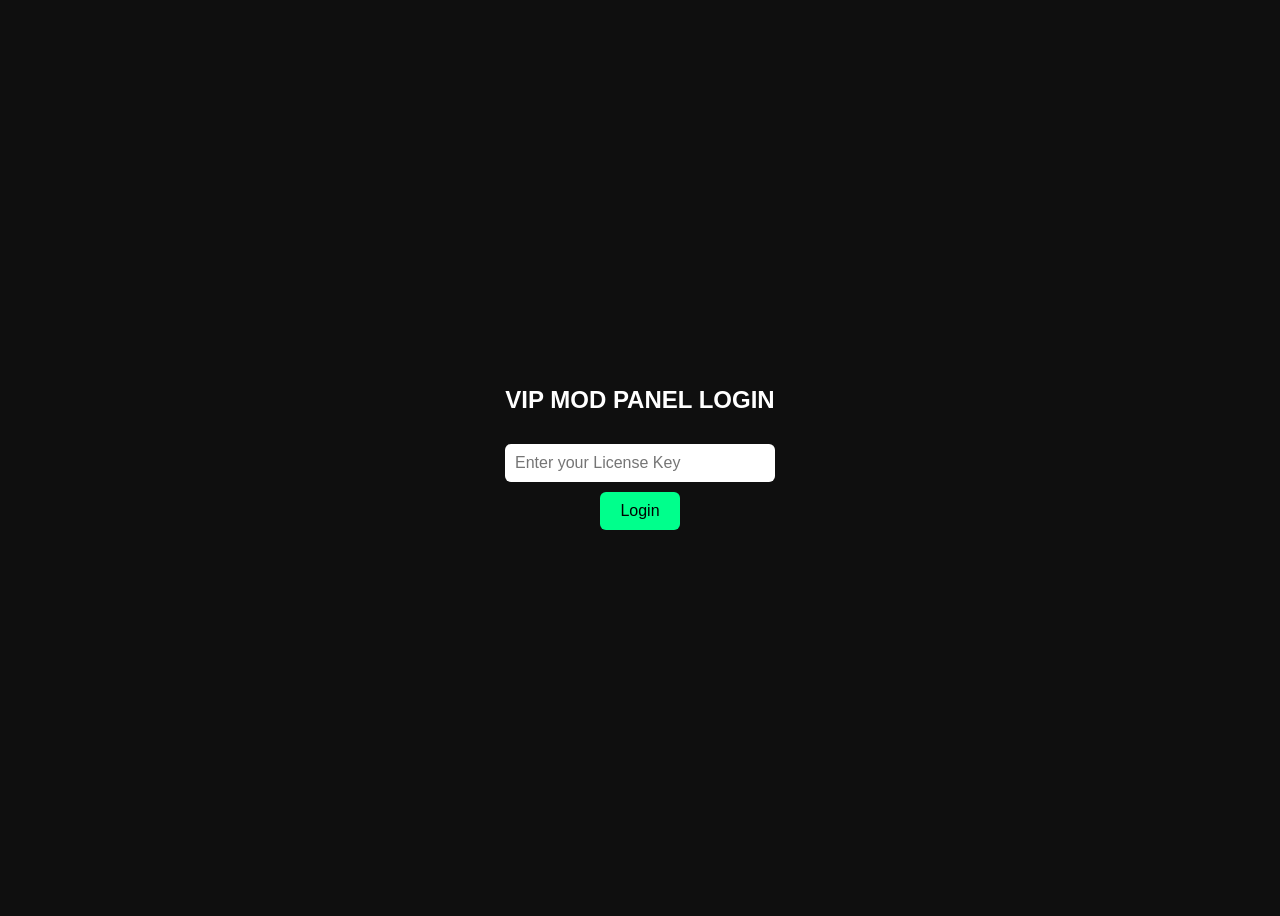
==== index.html @ 65b31586 "Create index.html" ====
<!DOCTYPE html>
<html>
<head>
  <title>VIP MOD PANEL Login</title>
  <style>
    body {
      font-family: Arial, sans-serif;
      background: #0f0f0f;
      color: white;
      display: flex;
      flex-direction: column;
      align-items: center;
      justify-content: center;
      height: 100vh;
    }
    input {
      padding: 10px;
      margin: 10px;
      width: 250px;
      border-radius: 6px;
      border: none;
      font-size: 16px;
    }
    button {
      padding: 10px 20px;
      background: #00ff8c;
      border: none;
      border-radius: 6px;
      font-size: 16px;
      color: black;
      cursor: pointer;
    }
    #message {
      margin-top: 20px;
      font-size: 16px;
    }
  </style>
</head>
<body>

  <h2>VIP MOD PANEL LOGIN</h2>
  <input type="text" id="license" placeholder="Enter your License Key">
  <button onclick="verifyKey()">Login</button>

  <div id="message"></div>

  <script>
    function verifyKey() {
      const userKey = document.getElementById("license").value;
      const msg = document.getElementById("message");
      msg.innerText = "Checking license...";

      fetch("https://lkcinema.online/connect")
        .then(res => res.json())
        .then(data => {
          const validKey = data.web_info.license;
          if (userKey === validKey) {
            msg.style.color = "lime";
            msg.innerText = "License Verified! Redirecting...";
            setTimeout(() => {
              // Redirect to panel
              window.location.href = "dashboard.html"; // <-- panel page
            }, 1500);
          } else {
            msg.style.color = "red";
            msg.innerText = "Invalid License Key!";
          }
        })
        .catch(err => {
          msg.style.color = "orange";
          msg.innerText = "Error connecting to server!";
          console.error(err);
        });
    }
  </script>

</body>
</html>
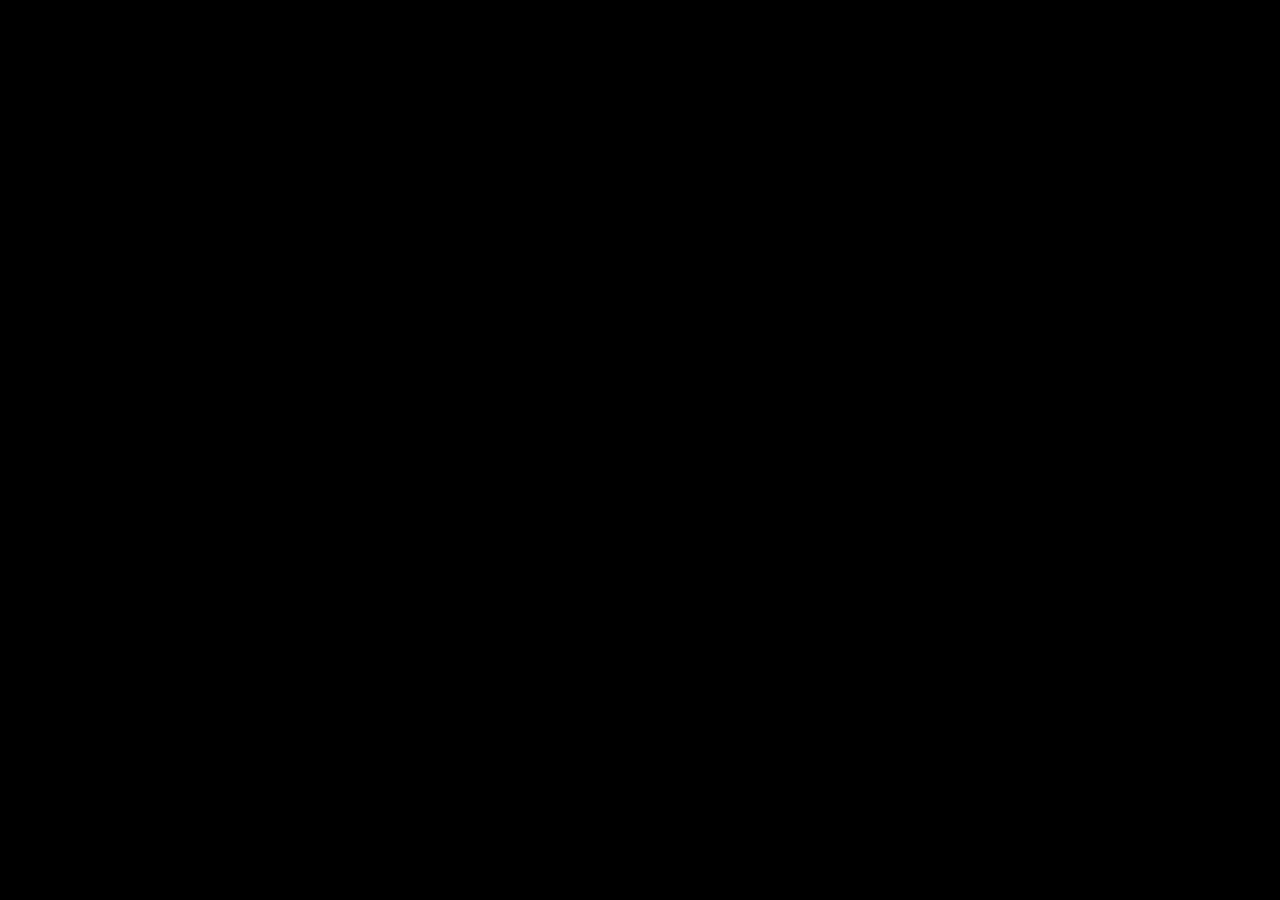
==== commit ff598e7f: "Create index.html" ====
--- a/index.html
+++ b/index.html
@@ -1,78 +1,239 @@
 <!DOCTYPE html>
-<html>
+<html lang="en">
 <head>
-  <title>VIP MOD PANEL Login</title>
+  <meta charset="UTF-8" />
+  <title>Three.js GPGPU Birds - Standalone</title>
   <style>
-    body {
-      font-family: Arial, sans-serif;
-      background: #0f0f0f;
-      color: white;
-      display: flex;
-      flex-direction: column;
-      align-items: center;
-      justify-content: center;
-      height: 100vh;
-    }
-    input {
-      padding: 10px;
-      margin: 10px;
-      width: 250px;
-      border-radius: 6px;
-      border: none;
-      font-size: 16px;
-    }
-    button {
-      padding: 10px 20px;
-      background: #00ff8c;
-      border: none;
-      border-radius: 6px;
-      font-size: 16px;
-      color: black;
-      cursor: pointer;
-    }
-    #message {
-      margin-top: 20px;
-      font-size: 16px;
-    }
+    body { margin: 0; overflow: hidden; background: #000; }
+    canvas { display: block; }
   </style>
 </head>
 <body>
-
-  <h2>VIP MOD PANEL LOGIN</h2>
-  <input type="text" id="license" placeholder="Enter your License Key">
-  <button onclick="verifyKey()">Login</button>
-
-  <div id="message"></div>
-
-  <script>
-    function verifyKey() {
-      const userKey = document.getElementById("license").value;
-      const msg = document.getElementById("message");
-      msg.innerText = "Checking license...";
-
-      fetch("https://lkcinema.online/connect")
-        .then(res => res.json())
-        .then(data => {
-          const validKey = data.web_info.license;
-          if (userKey === validKey) {
-            msg.style.color = "lime";
-            msg.innerText = "License Verified! Redirecting...";
-            setTimeout(() => {
-              // Redirect to panel
-              window.location.href = "dashboard.html"; // <-- panel page
-            }, 1500);
-          } else {
-            msg.style.color = "red";
-            msg.innerText = "Invalid License Key!";
-          }
-        })
-        .catch(err => {
-          msg.style.color = "orange";
-          msg.innerText = "Error connecting to server!";
-          console.error(err);
-        });
-    }
-  </script>
-
+<script type="module">
+
+import * as THREE from 'https://cdn.jsdelivr.net/npm/three@0.148.0/build/three.module.js';
+import { GPUComputationRenderer } from 'https://cdn.jsdelivr.net/npm/three@0.148.0/examples/jsm/misc/GPUComputationRenderer.js';
+
+const BIRD_TEXTURE_WIDTH = 32;
+const BIRD_TEXTURE_HEIGHT = 32;
+const BIRD_COUNT = BIRD_TEXTURE_WIDTH * BIRD_TEXTURE_HEIGHT;
+
+let renderer, scene, camera, gpuCompute;
+let velocityVariable, positionVariable;
+let birdUniforms, birdMesh;
+let clock = new THREE.Clock();
+
+init();
+animate();
+
+function init() {
+  renderer = new THREE.WebGLRenderer();
+  renderer.setSize(window.innerWidth, window.innerHeight);
+  document.body.appendChild(renderer.domElement);
+
+  scene = new THREE.Scene();
+
+  camera = new THREE.PerspectiveCamera(75, window.innerWidth/window.innerHeight, 1, 1000);
+  camera.position.z = 350;
+
+  // GPUComputationRenderer init
+  gpuCompute = new GPUComputationRenderer(BIRD_TEXTURE_WIDTH, BIRD_TEXTURE_HEIGHT, renderer);
+
+  if (!renderer.capabilities.isWebGL2) {
+    alert("WebGL2 is required but not supported by your browser.");
+    return;
+  }
+
+  // Create data textures for positions and velocities
+  const dtPosition = gpuCompute.createTexture();
+  const dtVelocity = gpuCompute.createTexture();
+
+  fillPositionTexture(dtPosition);
+  fillVelocityTexture(dtVelocity);
+
+  // Add variables
+  velocityVariable = gpuCompute.addVariable("textureVelocity", velocityShader(), dtVelocity);
+  positionVariable = gpuCompute.addVariable("texturePosition", positionShader(), dtPosition);
+
+  gpuCompute.setVariableDependencies(velocityVariable, [positionVariable, velocityVariable]);
+  gpuCompute.setVariableDependencies(positionVariable, [positionVariable, velocityVariable]);
+
+  velocityVariable.material.uniforms.time = { value: 0.0 };
+  velocityVariable.material.uniforms.delta = { value: 0.0 };
+
+  positionVariable.material.uniforms.time = { value: 0.0 };
+  positionVariable.material.uniforms.delta = { value: 0.0 };
+
+  const error = gpuCompute.init();
+  if (error !== null) {
+    console.error(error);
+  }
+
+  // Bird geometry - simple triangle for each bird
+  const birdGeometry = new THREE.BufferGeometry();
+  const vertices = new Float32Array([
+    0, -0.5, 0,
+    1, 0, 0,
+    0, 0.5, 0
+  ]);
+  birdGeometry.setAttribute('position', new THREE.BufferAttribute(vertices, 3));
+
+  birdUniforms = {
+    texturePosition: { value: null },
+    textureVelocity: { value: null },
+    time: { value: 0.0 },
+  };
+
+  const birdMaterial = new THREE.ShaderMaterial({
+    uniforms: birdUniforms,
+    vertexShader: birdVertexShader(),
+    fragmentShader: birdFragmentShader(),
+    side: THREE.DoubleSide,
+    transparent: false,
+  });
+
+  birdMesh = new THREE.InstancedMesh(birdGeometry, birdMaterial, BIRD_COUNT);
+  scene.add(birdMesh);
+
+  window.addEventListener('resize', onWindowResize);
+}
+
+function fillPositionTexture(texture) {
+  const data = texture.image.data;
+  for(let i = 0; i < data.length; i += 4) {
+    data[i] = (Math.random() * 2 - 1) * 100;      // x
+    data[i + 1] = (Math.random() * 2 - 1) * 100;  // y
+    data[i + 2] = (Math.random() * 2 - 1) * 100;  // z
+    data[i + 3] = 1.0;
+  }
+}
+
+function fillVelocityTexture(texture) {
+  const data = texture.image.data;
+  for(let i = 0; i < data.length; i += 4) {
+    data[i] = (Math.random() * 2 - 1) * 10;
+    data[i + 1] = (Math.random() * 2 - 1) * 10;
+    data[i + 2] = (Math.random() * 2 - 1) * 10;
+    data[i + 3] = 1.0;
+  }
+}
+
+function velocityShader() {
+  return `
+    uniform float time;
+    uniform float delta;
+    uniform sampler2D texturePosition;
+    uniform sampler2D textureVelocity;
+    varying vec2 vUv;
+
+    void main() {
+      vec2 uv = gl_FragCoord.xy / resolution.xy;
+
+      vec4 pos = texture2D(texturePosition, uv);
+      vec4 vel = texture2D(textureVelocity, uv);
+
+      vec3 velocity = vel.xyz;
+
+      // Bounce off bounds cube (-100 to 100)
+      if(pos.x < -100.0 || pos.x > 100.0) velocity.x = -velocity.x;
+      if(pos.y < -100.0 || pos.y > 100.0) velocity.y = -velocity.y;
+      if(pos.z < -100.0 || pos.z > 100.0) velocity.z = -velocity.z;
+
+      gl_FragColor = vec4(velocity, 1.0);
+    }
+  `;
+}
+
+function positionShader() {
+  return `
+    uniform float time;
+    uniform float delta;
+    uniform sampler2D texturePosition;
+    uniform sampler2D textureVelocity;
+
+    void main() {
+      vec2 uv = gl_FragCoord.xy / resolution.xy;
+
+      vec4 pos = texture2D(texturePosition, uv);
+      vec4 vel = texture2D(textureVelocity, uv);
+
+      vec3 position = pos.xyz + vel.xyz * delta;
+
+      gl_FragColor = vec4(position, 1.0);
+    }
+  `;
+}
+
+function birdVertexShader() {
+  return `
+    uniform sampler2D texturePosition;
+    uniform sampler2D textureVelocity;
+    uniform float time;
+
+    attribute vec3 position;
+
+    void main() {
+      vec2 uv = vec2(
+        float(gl_InstanceID % ${BIRD_TEXTURE_WIDTH}.0) / ${BIRD_TEXTURE_WIDTH}.0,
+        float(gl_InstanceID / ${BIRD_TEXTURE_WIDTH}.0) / ${BIRD_TEXTURE_WIDTH}.0
+      );
+
+      vec3 birdPos = texture2D(texturePosition, uv).xyz;
+      vec3 birdVel = texture2D(textureVelocity, uv).xyz;
+
+      vec3 velocity = normalize(birdVel);
+      float angle = atan(velocity.y, velocity.x);
+      float cosA = cos(angle);
+      float sinA = sin(angle);
+
+      mat3 rotation = mat3(
+        cosA, -sinA, 0.0,
+        sinA, cosA, 0.0,
+        0.0, 0.0, 1.0
+      );
+
+      vec3 rotatedPosition = rotation * position;
+      vec3 finalPosition = rotatedPosition + birdPos;
+
+      gl_Position = projectionMatrix * modelViewMatrix * vec4(finalPosition, 1.0);
+    }
+  `;
+}
+
+function birdFragmentShader() {
+  return `
+    void main() {
+      gl_FragColor = vec4(1.0, 0.8, 0.1, 1.0);
+    }
+  `;
+}
+
+function animate() {
+  requestAnimationFrame(animate);
+
+  let delta = clock.getDelta();
+
+  velocityVariable.material.uniforms.time.value += delta;
+  velocityVariable.material.uniforms.delta.value = delta;
+
+  positionVariable.material.uniforms.time.value += delta;
+  positionVariable.material.uniforms.delta.value = delta;
+
+  gpuCompute.compute();
+
+  birdUniforms.texturePosition.value = gpuCompute.getCurrentRenderTarget(positionVariable).texture;
+  birdUniforms.textureVelocity.value = gpuCompute.getCurrentRenderTarget(velocityVariable).texture;
+  birdUniforms.time.value += delta;
+
+  renderer.render(scene, camera);
+}
+
+function onWindowResize() {
+  camera.aspect = window.innerWidth/window.innerHeight;
+  camera.updateProjectionMatrix();
+  renderer.setSize(window.innerWidth, window.innerHeight);
+}
+
+</script>
 </body>
 </html>
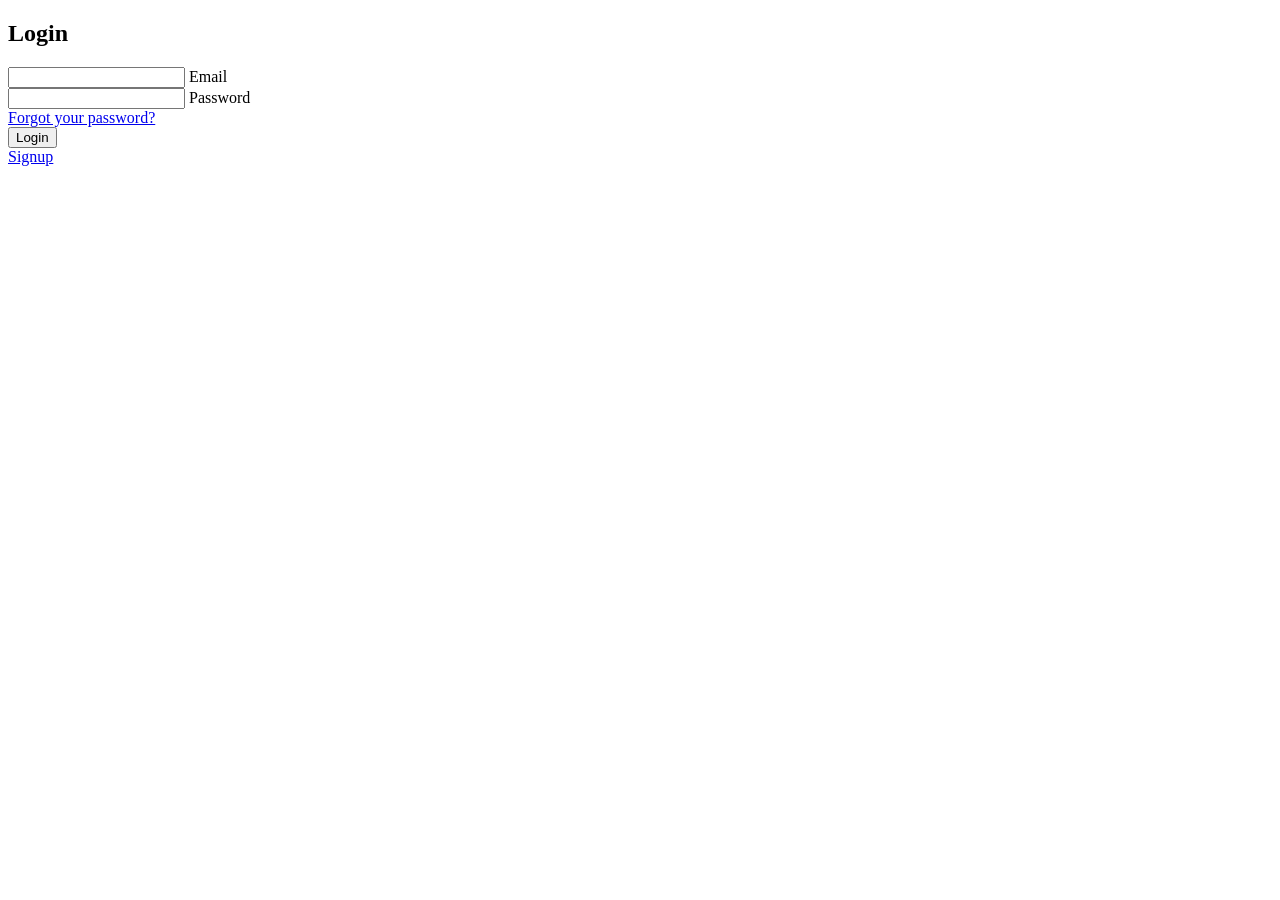
==== commit f6883941: "Update index.html" ====
--- a/index.html
+++ b/index.html
@@ -1,239 +1,86 @@
 <!DOCTYPE html>
-<html lang="en">
+<html lang="en" >
 <head>
-  <meta charset="UTF-8" />
-  <title>Three.js GPGPU Birds - Standalone</title>
-  <style>
-    body { margin: 0; overflow: hidden; background: #000; }
-    canvas { display: block; }
-  </style>
+  <meta charset="UTF-8">
+  <title>Animated Login Form</title>
+  <link rel="stylesheet" href="./style.css">
+
 </head>
 <body>
-<script type="module">
-
-import * as THREE from 'https://cdn.jsdelivr.net/npm/three@0.148.0/build/three.module.js';
-import { GPUComputationRenderer } from 'https://cdn.jsdelivr.net/npm/three@0.148.0/examples/jsm/misc/GPUComputationRenderer.js';
-
-const BIRD_TEXTURE_WIDTH = 32;
-const BIRD_TEXTURE_HEIGHT = 32;
-const BIRD_COUNT = BIRD_TEXTURE_WIDTH * BIRD_TEXTURE_HEIGHT;
-
-let renderer, scene, camera, gpuCompute;
-let velocityVariable, positionVariable;
-let birdUniforms, birdMesh;
-let clock = new THREE.Clock();
-
-init();
-animate();
-
-function init() {
-  renderer = new THREE.WebGLRenderer();
-  renderer.setSize(window.innerWidth, window.innerHeight);
-  document.body.appendChild(renderer.domElement);
-
-  scene = new THREE.Scene();
-
-  camera = new THREE.PerspectiveCamera(75, window.innerWidth/window.innerHeight, 1, 1000);
-  camera.position.z = 350;
-
-  // GPUComputationRenderer init
-  gpuCompute = new GPUComputationRenderer(BIRD_TEXTURE_WIDTH, BIRD_TEXTURE_HEIGHT, renderer);
-
-  if (!renderer.capabilities.isWebGL2) {
-    alert("WebGL2 is required but not supported by your browser.");
-    return;
-  }
-
-  // Create data textures for positions and velocities
-  const dtPosition = gpuCompute.createTexture();
-  const dtVelocity = gpuCompute.createTexture();
-
-  fillPositionTexture(dtPosition);
-  fillVelocityTexture(dtVelocity);
-
-  // Add variables
-  velocityVariable = gpuCompute.addVariable("textureVelocity", velocityShader(), dtVelocity);
-  positionVariable = gpuCompute.addVariable("texturePosition", positionShader(), dtPosition);
-
-  gpuCompute.setVariableDependencies(velocityVariable, [positionVariable, velocityVariable]);
-  gpuCompute.setVariableDependencies(positionVariable, [positionVariable, velocityVariable]);
-
-  velocityVariable.material.uniforms.time = { value: 0.0 };
-  velocityVariable.material.uniforms.delta = { value: 0.0 };
-
-  positionVariable.material.uniforms.time = { value: 0.0 };
-  positionVariable.material.uniforms.delta = { value: 0.0 };
-
-  const error = gpuCompute.init();
-  if (error !== null) {
-    console.error(error);
-  }
-
-  // Bird geometry - simple triangle for each bird
-  const birdGeometry = new THREE.BufferGeometry();
-  const vertices = new Float32Array([
-    0, -0.5, 0,
-    1, 0, 0,
-    0, 0.5, 0
-  ]);
-  birdGeometry.setAttribute('position', new THREE.BufferAttribute(vertices, 3));
-
-  birdUniforms = {
-    texturePosition: { value: null },
-    textureVelocity: { value: null },
-    time: { value: 0.0 },
-  };
-
-  const birdMaterial = new THREE.ShaderMaterial({
-    uniforms: birdUniforms,
-    vertexShader: birdVertexShader(),
-    fragmentShader: birdFragmentShader(),
-    side: THREE.DoubleSide,
-    transparent: false,
-  });
-
-  birdMesh = new THREE.InstancedMesh(birdGeometry, birdMaterial, BIRD_COUNT);
-  scene.add(birdMesh);
-
-  window.addEventListener('resize', onWindowResize);
-}
-
-function fillPositionTexture(texture) {
-  const data = texture.image.data;
-  for(let i = 0; i < data.length; i += 4) {
-    data[i] = (Math.random() * 2 - 1) * 100;      // x
-    data[i + 1] = (Math.random() * 2 - 1) * 100;  // y
-    data[i + 2] = (Math.random() * 2 - 1) * 100;  // z
-    data[i + 3] = 1.0;
-  }
-}
-
-function fillVelocityTexture(texture) {
-  const data = texture.image.data;
-  for(let i = 0; i < data.length; i += 4) {
-    data[i] = (Math.random() * 2 - 1) * 10;
-    data[i + 1] = (Math.random() * 2 - 1) * 10;
-    data[i + 2] = (Math.random() * 2 - 1) * 10;
-    data[i + 3] = 1.0;
-  }
-}
-
-function velocityShader() {
-  return `
-    uniform float time;
-    uniform float delta;
-    uniform sampler2D texturePosition;
-    uniform sampler2D textureVelocity;
-    varying vec2 vUv;
-
-    void main() {
-      vec2 uv = gl_FragCoord.xy / resolution.xy;
-
-      vec4 pos = texture2D(texturePosition, uv);
-      vec4 vel = texture2D(textureVelocity, uv);
-
-      vec3 velocity = vel.xyz;
-
-      // Bounce off bounds cube (-100 to 100)
-      if(pos.x < -100.0 || pos.x > 100.0) velocity.x = -velocity.x;
-      if(pos.y < -100.0 || pos.y > 100.0) velocity.y = -velocity.y;
-      if(pos.z < -100.0 || pos.z > 100.0) velocity.z = -velocity.z;
-
-      gl_FragColor = vec4(velocity, 1.0);
-    }
-  `;
-}
-
-function positionShader() {
-  return `
-    uniform float time;
-    uniform float delta;
-    uniform sampler2D texturePosition;
-    uniform sampler2D textureVelocity;
-
-    void main() {
-      vec2 uv = gl_FragCoord.xy / resolution.xy;
-
-      vec4 pos = texture2D(texturePosition, uv);
-      vec4 vel = texture2D(textureVelocity, uv);
-
-      vec3 position = pos.xyz + vel.xyz * delta;
-
-      gl_FragColor = vec4(position, 1.0);
-    }
-  `;
-}
-
-function birdVertexShader() {
-  return `
-    uniform sampler2D texturePosition;
-    uniform sampler2D textureVelocity;
-    uniform float time;
-
-    attribute vec3 position;
-
-    void main() {
-      vec2 uv = vec2(
-        float(gl_InstanceID % ${BIRD_TEXTURE_WIDTH}.0) / ${BIRD_TEXTURE_WIDTH}.0,
-        float(gl_InstanceID / ${BIRD_TEXTURE_WIDTH}.0) / ${BIRD_TEXTURE_WIDTH}.0
-      );
-
-      vec3 birdPos = texture2D(texturePosition, uv).xyz;
-      vec3 birdVel = texture2D(textureVelocity, uv).xyz;
-
-      vec3 velocity = normalize(birdVel);
-      float angle = atan(velocity.y, velocity.x);
-      float cosA = cos(angle);
-      float sinA = sin(angle);
-
-      mat3 rotation = mat3(
-        cosA, -sinA, 0.0,
-        sinA, cosA, 0.0,
-        0.0, 0.0, 1.0
-      );
-
-      vec3 rotatedPosition = rotation * position;
-      vec3 finalPosition = rotatedPosition + birdPos;
-
-      gl_Position = projectionMatrix * modelViewMatrix * vec4(finalPosition, 1.0);
-    }
-  `;
-}
-
-function birdFragmentShader() {
-  return `
-    void main() {
-      gl_FragColor = vec4(1.0, 0.8, 0.1, 1.0);
-    }
-  `;
-}
-
-function animate() {
-  requestAnimationFrame(animate);
-
-  let delta = clock.getDelta();
-
-  velocityVariable.material.uniforms.time.value += delta;
-  velocityVariable.material.uniforms.delta.value = delta;
-
-  positionVariable.material.uniforms.time.value += delta;
-  positionVariable.material.uniforms.delta.value = delta;
-
-  gpuCompute.compute();
-
-  birdUniforms.texturePosition.value = gpuCompute.getCurrentRenderTarget(positionVariable).texture;
-  birdUniforms.textureVelocity.value = gpuCompute.getCurrentRenderTarget(velocityVariable).texture;
-  birdUniforms.time.value += delta;
-
-  renderer.render(scene, camera);
-}
-
-function onWindowResize() {
-  camera.aspect = window.innerWidth/window.innerHeight;
-  camera.updateProjectionMatrix();
-  renderer.setSize(window.innerWidth, window.innerHeight);
-}
-
-</script>
+<!-- partial:index.partial.html -->
+<div class="container">
+  <div class="login-box">
+    <h2>Login</h2>
+    <form action="#">
+      <div class="input-box">
+        <input name="email" type="email">
+        <label>Email</label>
+      </div>
+      <div class="input-box">
+        <input name="password" type="password" required>
+        <label>Password</label>
+      </div>
+      <div class="forgot-pass">
+        <a href="#">Forgot your password?</a>
+      </div>
+      <button type="submit" class="btn">Login</button>
+      <div class="signup-link">
+        <a href="#">Signup</a>
+      </div>
+    </form>
+  </div>
+  <span style="--i:0;"></span>
+  <span style="--i:1;"></span>
+  <span style="--i:2;"></span>
+  <span style="--i:3;"></span>
+  <span style="--i:4;"></span>
+  <span style="--i:5;"></span>
+  <span style="--i:6;"></span>
+  <span style="--i:7;"></span>
+  <span style="--i:8;"></span>
+  <span style="--i:9;"></span>
+  <span style="--i:10;"></span>
+  <span style="--i:11;"></span>
+  <span style="--i:12;"></span>
+  <span style="--i:13;"></span>
+  <span style="--i:14;"></span>
+  <span style="--i:15;"></span>
+  <span style="--i:16;"></span>
+  <span style="--i:17;"></span>
+  <span style="--i:18;"></span>
+  <span style="--i:19;"></span>
+  <span style="--i:20;"></span>
+  <span style="--i:21;"></span>
+  <span style="--i:22;"></span>
+  <span style="--i:23;"></span>
+  <span style="--i:24;"></span>
+  <span style="--i:25;"></span>
+  <span style="--i:26;"></span>
+  <span style="--i:27;"></span>
+  <span style="--i:28;"></span>
+  <span style="--i:29;"></span>
+  <span style="--i:30;"></span>
+  <span style="--i:31;"></span>
+  <span style="--i:32;"></span>
+  <span style="--i:33;"></span>
+  <span style="--i:34;"></span>
+  <span style="--i:35;"></span>
+  <span style="--i:36;"></span>
+  <span style="--i:37;"></span>
+  <span style="--i:38;"></span>
+  <span style="--i:39;"></span>
+  <span style="--i:40;"></span>
+  <span style="--i:41;"></span>
+  <span style="--i:42;"></span>
+  <span style="--i:43;"></span>
+  <span style="--i:44;"></span>
+  <span style="--i:45;"></span>
+  <span style="--i:46;"></span>
+  <span style="--i:47;"></span>
+  <span style="--i:48;"></span>
+  <span style="--i:49;"></span>
+</div>
+<!-- partial -->
+  
 </body>
 </html>
